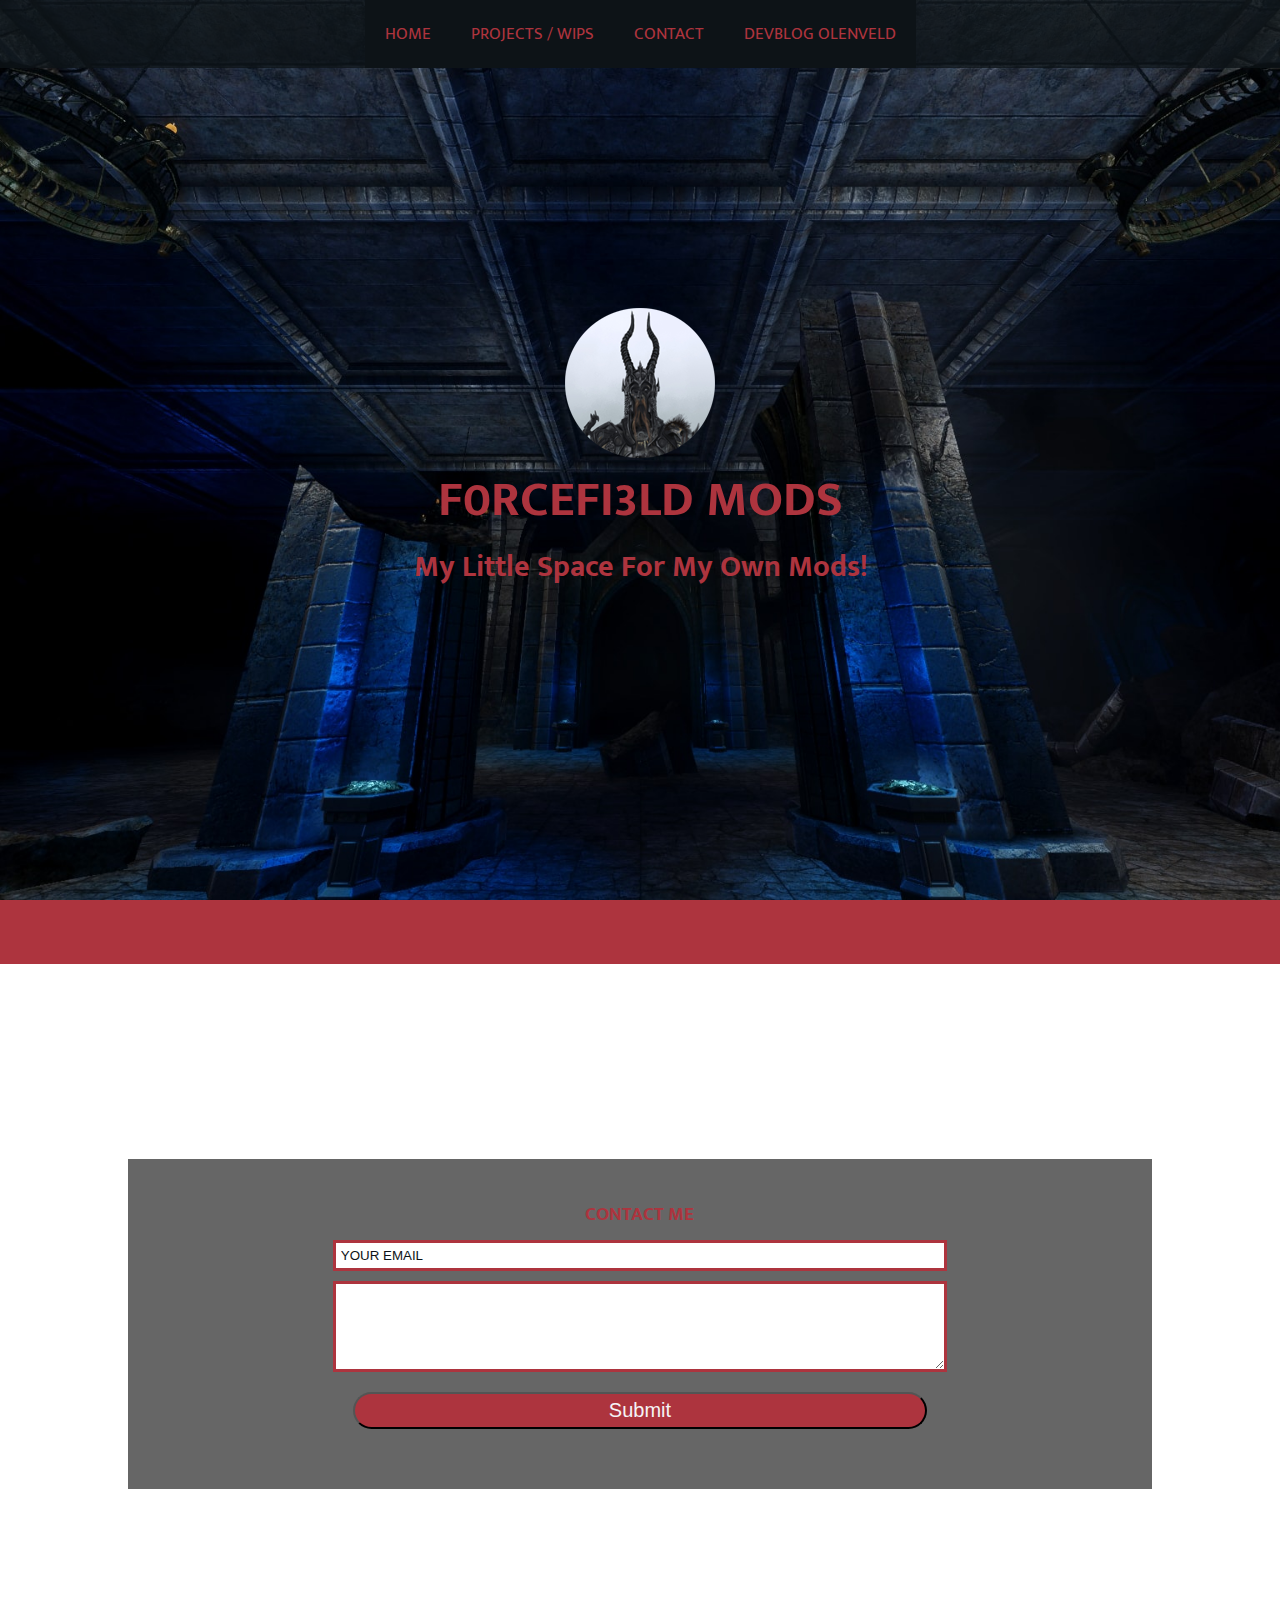
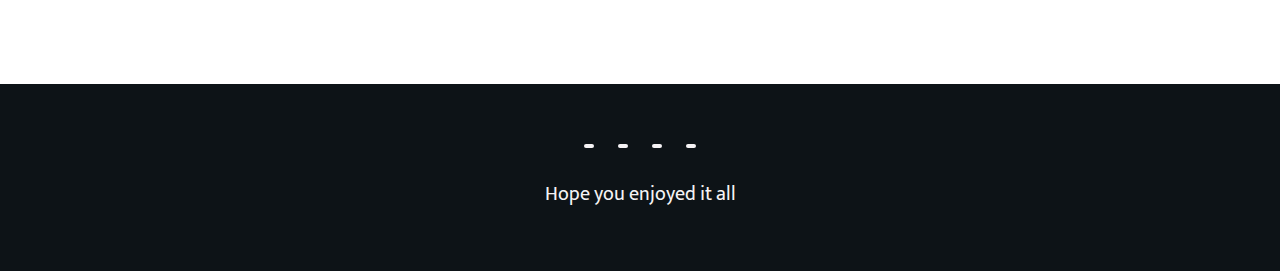
==== Contact.html @ af9507b1 "Website Upload" ====
<html lang="">

<head>
    <meta charset="utf-8">
    <meta name="viewport" content="width=device-width, initial-sacle=1.0">
    <title>F0RCEFI3LD MODS</title>
    <link rel="stylesheet" href="main.css">
    <link href="https://fonts.googleapis.com/css?family=Mukta+Mahee" rel="stylesheet">
    <link rel="stylesheet" href="https://use.fontawesome.com/releases/v5.0.13/css/all.css" integrity="sha384-DNOHZ68U8hZfKXOrtjWvjxusGo9WQnrNx2sqG0tfsghAvtVlRW3tvkXWZh58N9jp"
        crossorigin="anonymous">

</head>

<body>
    <!--header-->
    <header>
        <nav>
            <div class="nav-container">
                <img src="images/logo.png" alt="img">
                <div class="btn">
                    <div class="bar"></div>
                    <div class="bar"></div>
                    <div class="bar"></div>
                </div>
            </div>
            <ul>
                <li>
                    <a href="index.html">Home</a>
                </li>
                <li>
                    <a href="projects.html">Projects / WIPs</a>
                </li>
                <li>
                    <a href="Contact.html">Contact</a>
                </li>
                <li>
                    <a href="devblog.html">Devblog Olenveld</a>
                </li>
            </ul>
        </nav>
        <div class="banner">
            <div class="banner-center">
                <img src="images/logo.png" alt="img">
                <h1>F0RCEFI3LD MODS
                </h1>
                <h3>My little space for my own mods!</h3>
                <!--  <div class="banner-icons">
                    <a href="">
                        <i class="fab fa-facebook-f"></i>
                    </a>
                </div> -->
            </div>
        </div>
    </header>
    <!--endofheader-->
    <div class="title2">
        <div class="title-underline">
        </div>
    </div>
    <!--newbiwspeech-->
    <section class="contact">
        <article class="contact-card">
            <form method="POST" action="https://formspree.io/masterchiefproductions117@gmail.com">
                <h3>Contact me</h3>
                <input type="email" name="email" id=email placeholder="Your email">
                <textarea name="message" cols="30" rows="5" placeholder=""></textarea>
                <button type="submit" class="form-btn" Placeholder="This service is provided by formspree! props to them!">Submit</button>
            </form>
        </article>
    </section>
    <!--footer-->
    <footer>
        <div class="footer-icons">
            <a href="https://www.facebook.com/Forcefield117/">
                <i class="fab fa-facebook-square"></i>
            </a>
            <a href="https://steamcommunity.com/id/masterchiefproductions117">
                <i class="fab fa-steam"></i>
            </a>
            <a href="https://discord.gg/M2Hz5v8">
                <i class="fab fa-discord"></i>
            </a>
            <a href="https://www.youtube.com/channel/UCUiCtJPguerD8n7hWMm43DQ?view_as=subscriber">
                <i class="fab fa-youtube"></i>
            </a>
        </div>
        <p>Hope you enjoyed it all</p>

    </footer>
    <!--endfooter-->
    <!--endofnewbispeech-->
    <script src="https://ajax.googleapis.com/ajax/libs/jquery/3.3.1/jquery.min.js"></script>
    <script src="js.js"></script>
</body>

</html>
---- main.css ----
*{
    margin: 0;
    padding: 0;
}

body{
    font-family: 'Mukta Mahee', sans-serif;
}

nav ul{
    list-style-type: none;
    display: none;
}

nav ul a{
    display: block;
    background:#0d1317;
    padding: 20px;
    font-size: 17px;
    text-decoration: none;
    text-transform: uppercase;
    color: #ad343e;
    transition: color 1s ease,background 1s ease,padding 2s ease;
}

nav ul a:hover{
    background: #474747;
    color: #e0e0ce;
    padding-left: 30px;
}

.nav-container img{
    width: 100px;
    align-self: center;
}

.nav-container{
    padding: 0 20px;
    background: #474747;
    border-bottom: 3px solid #ad343e;
    display: flex;
    justify-content: space-between;

}

.bar{
    width: 30px;
    height: 3px;
    margin: 7px;
    background: #ad343e;
}

.btn{
    padding: 2px;
    display: inline-block;
    border: 2px solid #ad343e;
    align-self: center;
}

header{
    min-height: 100vh;
    background: url(images/b2.jpg);
    background-position: center;
    background-size: cover;
    background-repeat: no-repeat;
    background-attachment: fixed;
    display: flex;
    flex-direction: column;
}

headerProjects{
    min-height: 100vh;
    background: url(images/Olenveld.jpg);
    background-position: center;
    background-size: cover;
    background-repeat: no-repeat;
    background-attachment: fixed;
    display: flex;
    flex-direction: column;
}

nav{
    flex: 0 0 auto;
}

.banner{
    flex: 1 0 auto;
    display: flex;
    justify-content: center;
    align-items: center;
    text-align: center;
}

.banner2{
    flex: 0.5 0 auto;
    display: flex;
    justify-content: center;
    align-items: center;
    text-align: center;
    z-index: 1;
}
.banner2 h1{
    font-size: 50px;
    text-transform: uppercase;
    color: #ad343e;
}

.banner h1{
    font-size: 50px;
    text-transform: uppercase;
    color: #ad343e;
}

.banner h3{
    text-transform: capitalize;
    font-size: 30px;
    color:  #ad343e;
}

.and{
    color: #f5f3f5;
}

.banner-icons{
    padding: 20px;
}

.banner-icons a{
    display: inline-block;
    font-size: 30px;
    background: #474747;
    padding: 5px 10px;
    margin: 0 10px;
    border-radius: 50%;
    color: #f5f3f5;
    transition: color 1s ease,transform 1s ease;
}

.banner-icons a:hover{
    color: #ad343e;
    transform: translateY(-10px);
}

nav{
    position: fixed;
    width: 100%;
    z-index: 10;
}

@media screen and (min-width:720px){
    .nav-container{
        display: none;
    }
    nav ul{
        display: flex!important;
        flex-wrap: wrap;
        justify-content: center;
        background:rgba(13,19,23,0.8);
    }
    headerProjects{
    min-height: 100vh;
    background: url(/images/Olenveld.jpg);
    background-position: center;
    background-size: cover;
    background-repeat: no-repeat;
    background-attachment: fixed;
    -moz-background-size: 100% auto;
    -o-background-size: 100% auto;
    display: flex;
    flex-direction: column;
}
}



/***********************INFO***********************/

.services{
    min-height: 80vh;
    background: url(images/ckicon.png)center/cover fixed no-repeat;
    display: flex;
    align-items: center;
}

.servicesProjects{
    min-height: 80vh;
    background: url(images/factions.png)center/cover fixed no-repeat;
    display: flex;
    align-items: center;
}

.service{
    color: #f5f3f5;
    display: flex;
    margin: 40px;

}

.service-icon{
    align-self: center;
    font-size: 60px;
    margin-right: 20px;
    border-radius: 50%;
    padding: 20px;
    border:3px solid #f5f3f5;
}

.service-text h3{
    text-transform: uppercase;
}

.service-text p{
    line-height: 1;
}

@media screen and (min-width: 480px) {
    .services-center{
        width: 90%;
        font-size: 12px;
    }
}

@media screen and (max-width: 320px)  {
    .services-center{
        width: 150%;
        font-size: 12px;
    }
    .service-icon{
        align-self: center;
        font-size: 20px;
        margin-right: 20px;
        border-radius: 50%;
        padding: 5px;
        border:3px solid #f5f3f5;
    }
}

@media screen and (max-width: 500px)  {
    .services-center{
        width: 150%;
        font-size: 12px;
    }
    .service-icon{
        align-self: center;
        font-size: 20px;
        margin-right: 20px;
        border-radius: 50%;
        padding: 5px;
        border:3px solid #f5f3f5;
    }
}

@media screen and (max-width: 380px)  {
    .services-center{
        width: 150%;
        font-size: 10px;
    }
    .service-icon{
        align-self: center;
        font-size: 10px;
        margin-right: 20px;
        border-radius: 50%;
        padding: 5px;
        border:3px solid #f5f3f5;
    }
}

@media screen and (max-width: 120px) {
    .services-center{
        width: 150%;
        font-size: 12px;
    }
    .service-icon{
        align-self: center;
        font-size: 20px;
        margin-right: 20px;
        border-radius: 50%;
        padding: 5px;
        border:3px solid #f5f3f5;
    }
}

@media screen and (min-width: 720px) {
    .services-center{
        width: 80%;
        font-size: 15px;
    }
}

@media screen and (min-width: 1024px) {
    .services-center{
        width: 60%;
    }
}


/****************PROJECTGALLERY*************/

.projects{
    padding: 0 0 0;
    background: #f5f3f5;
}

.title h2{
    font-size: 39px;
    text-align: center;
    text-transform: uppercase;
    color: #474747;
}

.title-underline{
    background: #ad343e;
    width: 170px;
    height: 4px;
    margin: 10px auto;
}

.title{
    padding: 50px 0;
}

.title2{
    padding: 20px 0;
    background: #ad343e;
}

.project{
    overflow: hidden;
}

.projects img{
    width: 100%;
    display: block;
    transition: transform 2s ease;
}

.projects img:hover{
    cursor: pointer;
    transform: scale(1.2);
}




@media screen and (min-width:480px){
    .projects-center{
        display: flex;
        flex-wrap: wrap;
    }
    .project{
        flex: 0 0 calc(50%)
    }
}

@media screen and (min-width:720px){
    .project{
        flex: 0 0 calc(33.333%)
    }
}

/************CONTACT*************/
.contact{
    min-height: 80vh;
    background: url(images/1.png)center/cover fixed no-repeat;
    display: flex;
    justify-content: center;
    align-items: center;
}

.contact-card{
    flex: 0 0 80%;
    background: rgba(0,0,0,0.6);
    padding: 40px 0;
    display: flex;
    justify-content: center;
    align-items: center;
}

form{
    flex: 0 0 60%;
    display: flex;
    flex-direction: column;
}

form input{
    margin: 10px 0;
}

form h3{
    text-align: center;
    text-transform: uppercase;
    color: #ad343e;
}

.devs{
    text-align: center;
    text-transform: uppercase;
    color: #ad343e;
    text-decoration: none;
    text-underline-position: none;
    font-family: 'Mukta Mahee', sans-serif;
}

form input,
form textarea{
    padding: 5px;
    border: 3px solid #ad343e;
}

input::placeholder,
textarea::placeholder{
    text-transform: uppercase;
    color: #0d1317;
}

.form-btn{
    margin: 20px;
    font-size: 20px;
    border-radius: 40px;
    padding: 5px;
    background: #ad343e;
    color: #f5f3f5;
    transition: color 0.5s ease, background 0.5s ease-in-out;
}


.form-btn:hover{
    color: #ad343e;
    background: #f5f3f5;
}

/***********FOOTER**********/

footer{
    background: #0d1317;
    padding: 60px 0;
    text-align: center;
}

.footer-icons a{
    display: inline-block;
    font-size: 30px;
    margin: 0 10px 20px 10px;
    padding: 2px 5px;
    border-radius: 5px;
    background: #f5f3f5;
    color: #0d1317; 
}

footer p{
    color: #f5f3f5;
    font-size: 20px;
}








/***************/

 /* Style the Image Used to Trigger the Modal */
 .myImg {
    border-radius: 5px;
    cursor: pointer;
    transition: 0.3s;
}

.myImg:hover {opacity: 0.7;}

/* The Modal (background) */
.modal {
    display: none; /* Hidden by default */
    position: fixed; /* Stay in place */
    z-index: 1; /* Sit on top */
    padding-top: 100px; /* Location of the box */
    left: 0;
    top: 0;
    width: 100%; /* Full width */
    height: 100%; /* Full height */
    overflow: auto; /* Enable scroll if needed */
    background-color: rgb(0,0,0); /* Fallback color */
    background-color: rgba(0,0,0,0.9); /* Black w/ opacity */
}

/* Modal Content (Image) */
.modal-content {
    margin: auto;
    display: block;
    width: 80%;

}

/* Caption of Modal Image (Image Text) - Same Width as the Image */
#caption {
    margin: auto;
    display: block;
    width: 80%;
    max-width: 700px;
    text-align: center;
    color: #ccc;
    padding: 10px 0;
    height: 150px;
}

/* Add Animation - Zoom in the Modal */
.modal-content, #caption {
    -webkit-animation-name: zoom;
    -webkit-animation-duration: 0.6s;
    animation-name: zoom;
    animation-duration: 0.6s;
}

@-webkit-keyframes zoom {
    from {-webkit-transform:scale(0)}
    to {-webkit-transform:scale(1)}
}

@keyframes zoom {
    from {transform:scale(0)}
    to {transform:scale(1)}
}

/* The Close Button */
.close {
    position: absolute;
    margin-top: 2%;
    top: 15px;
    right: 35px;
    color: #f1f1f1;
    font-size: 40px;
    font-weight: bold;
    transition: 0.3s;
}

.close:hover,
.close:focus {
    color: #bbb;
    text-decoration: none;
    cursor: pointer;
}

/* 100% Image Width on Smaller Screens */
@media only screen and (max-width: 700px){
    .modal-content {
        width: 100%;
    }
}

/* 100% Image Width on Smaller Screens */
@media only screen and (max-width: 719px){
    .modal-content {
        width: 100%;
    }
    .close{
        position: absolute;
        margin-top: 15%;
        margin-left: 40%;
        color: #f1f1f1;
        font-size: 40px;
        font-weight: bold;
        transition: 0.3s;
    }
}

/* 100% Image Width on Smaller Screens */
@media only screen and (max-width: 300px){
    .modal-content {
        width: 100%;
    }
    .close{
        position: absolute;
        margin-top: 25%;
        margin-left: 40%;
        color: #f1f1f1;
        font-size: 40px;
        font-weight: bold;
        transition: 0.3s;
    }
}
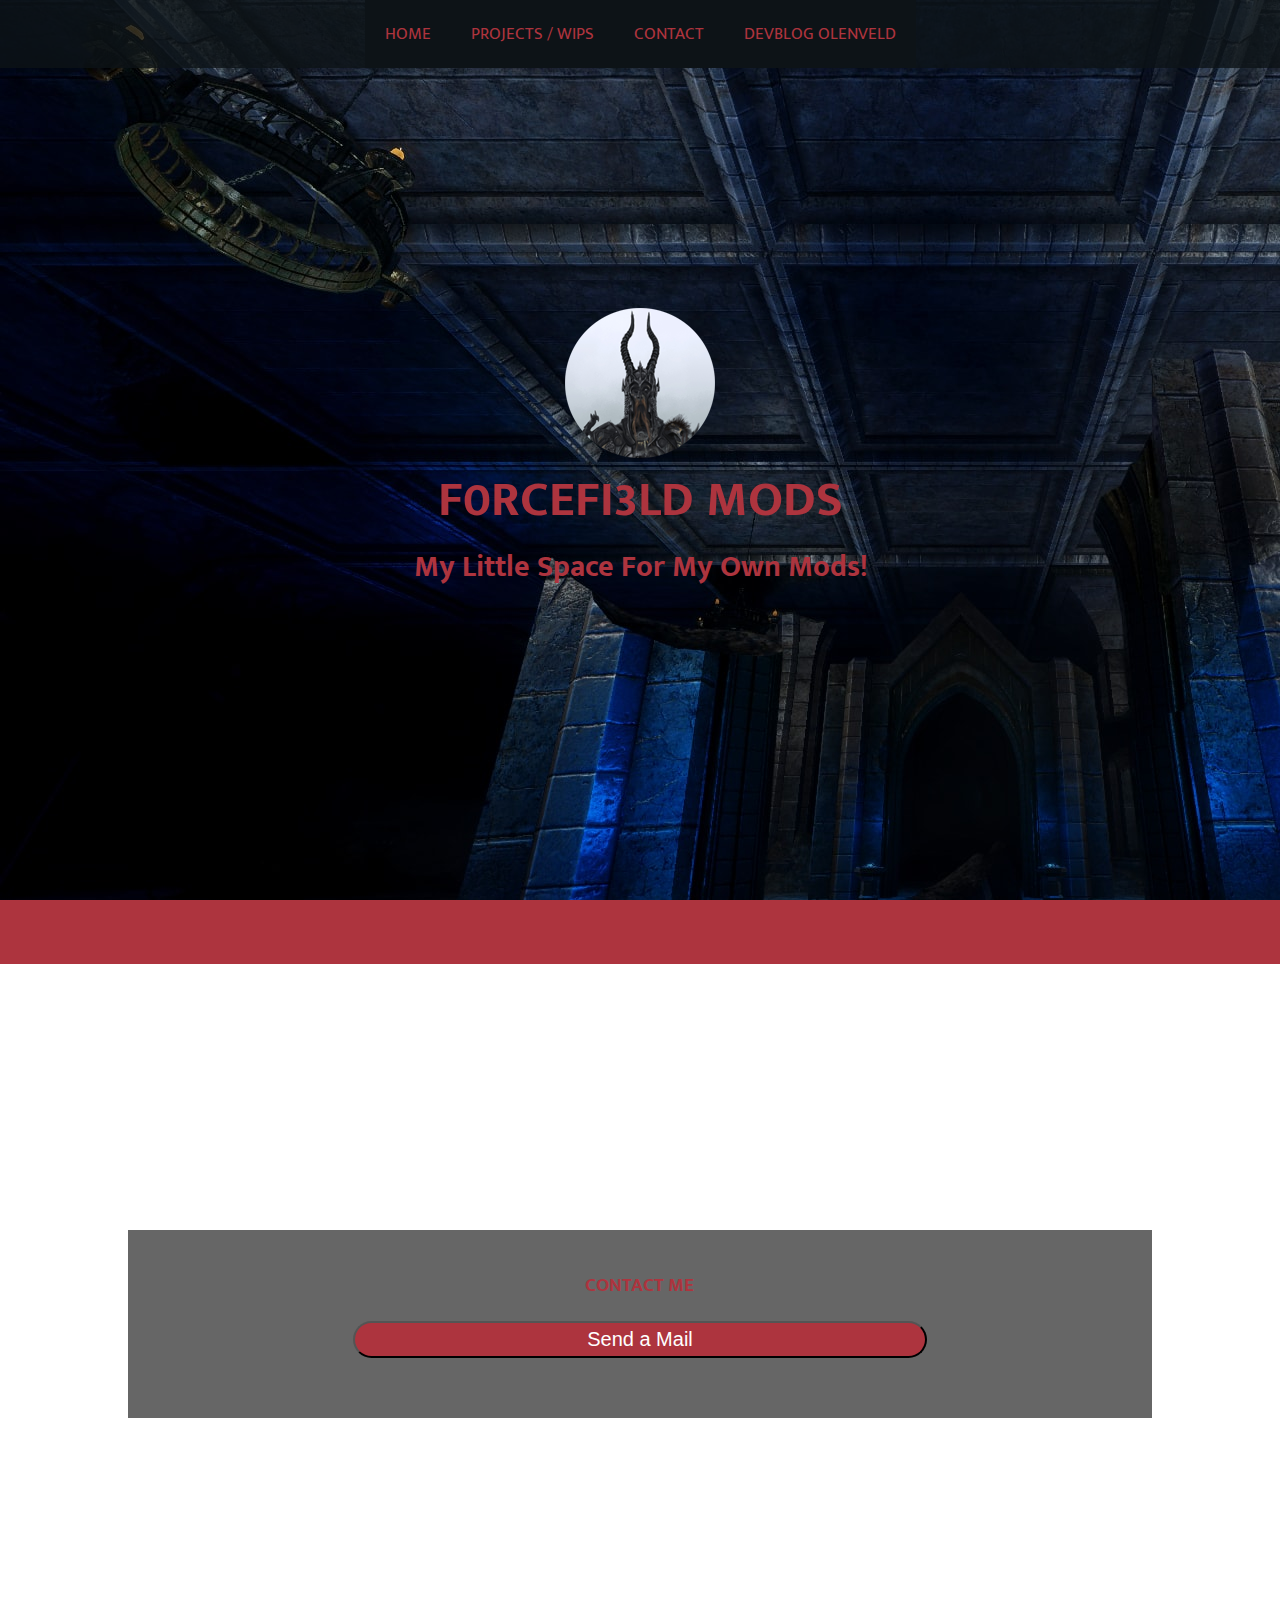
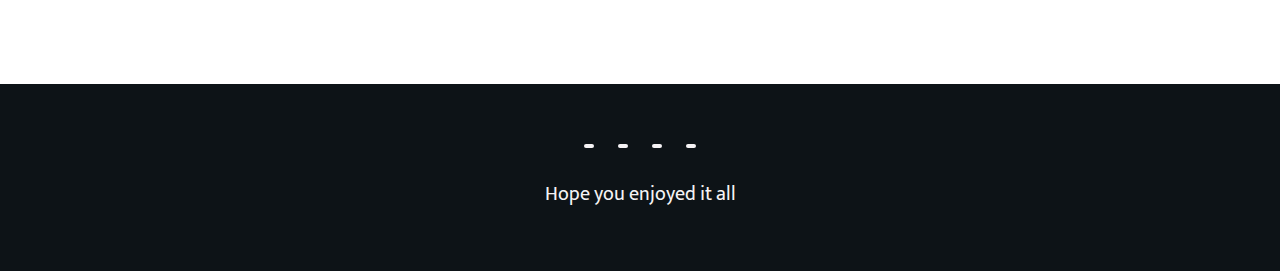
==== commit 8ddcf3df: "update 1.2" ====
--- a/Contact.html
+++ b/Contact.html
@@ -62,9 +62,7 @@
         <article class="contact-card">
             <form method="POST" action="https://formspree.io/masterchiefproductions117@gmail.com">
                 <h3>Contact me</h3>
-                <input type="email" name="email" id=email placeholder="Your email">
-                <textarea name="message" cols="30" rows="5" placeholder=""></textarea>
-                <button type="submit" class="form-btn" Placeholder="This service is provided by formspree! props to them!">Submit</button>
+                <button type="reset" class="form-btn"><a class="emailsend" href="mailto:masterchiefproductions117@gmail.com?Subject=About Olenveld..." target="_top">Send a Mail</a></button>
             </form>
         </article>
     </section>
--- a/main.css
+++ b/main.css
@@ -1,6 +1,11 @@
 *{
     margin: 0;
     padding: 0;
+}
+
+.emailsend{
+    text-decoration: none;
+    color: white;
 }
 
 body{
@@ -19,9 +24,7 @@
     font-size: 17px;
     text-decoration: none;
     text-transform: uppercase;
-    color: #ad343e;
-    transition: color 1s ease,background 1s ease,padding 2s ease;
-}
+    color: #ad343e;}
 
 nav ul a:hover{
     background: #474747;
@@ -60,24 +63,12 @@
 header{
     min-height: 100vh;
     background: url(images/b2.jpg);
-    background-position: center;
-    background-size: cover;
-    background-repeat: no-repeat;
-    background-attachment: fixed;
+    max-width: 100%;
+    height: auto;
     display: flex;
     flex-direction: column;
 }
 
-headerProjects{
-    min-height: 100vh;
-    background: url(images/Olenveld.jpg);
-    background-position: center;
-    background-size: cover;
-    background-repeat: no-repeat;
-    background-attachment: fixed;
-    display: flex;
-    flex-direction: column;
-}
 
 nav{
     flex: 0 0 auto;
@@ -157,34 +148,26 @@
         justify-content: center;
         background:rgba(13,19,23,0.8);
     }
-    headerProjects{
-    min-height: 100vh;
-    background: url(/images/Olenveld.jpg);
-    background-position: center;
-    background-size: cover;
-    background-repeat: no-repeat;
-    background-attachment: fixed;
-    -moz-background-size: 100% auto;
-    -o-background-size: 100% auto;
-    display: flex;
-    flex-direction: column;
-}
-}
-
+
+}
+
+.link{
+    color: yellow;
+}
 
 
 /***********************INFO***********************/
 
 .services{
     min-height: 80vh;
-    background: url(images/ckicon.png)center/cover fixed no-repeat;
+    background: url(images/ckicon.jpg)center/cover fixed no-repeat;
     display: flex;
     align-items: center;
 }
 
 .servicesProjects{
     min-height: 80vh;
-    background: url(images/factions.png)center/cover fixed no-repeat;
+    background: url(/images/OOM/3.jpg)center/cover fixed no-repeat;
     display: flex;
     align-items: center;
 }
@@ -263,6 +246,7 @@
         padding: 5px;
         border:3px solid #f5f3f5;
     }
+
 }
 
 @media screen and (max-width: 120px) {
@@ -361,7 +345,7 @@
 /************CONTACT*************/
 .contact{
     min-height: 80vh;
-    background: url(images/1.png)center/cover fixed no-repeat;
+    background: url(images/1.jpg)center/cover fixed no-repeat;
     display: flex;
     justify-content: center;
     align-items: center;
@@ -463,7 +447,6 @@
 
  /* Style the Image Used to Trigger the Modal */
  .myImg {
-    border-radius: 5px;
     cursor: pointer;
     transition: 0.3s;
 }
@@ -579,4 +562,4 @@
         font-weight: bold;
         transition: 0.3s;
     }
-}+}
